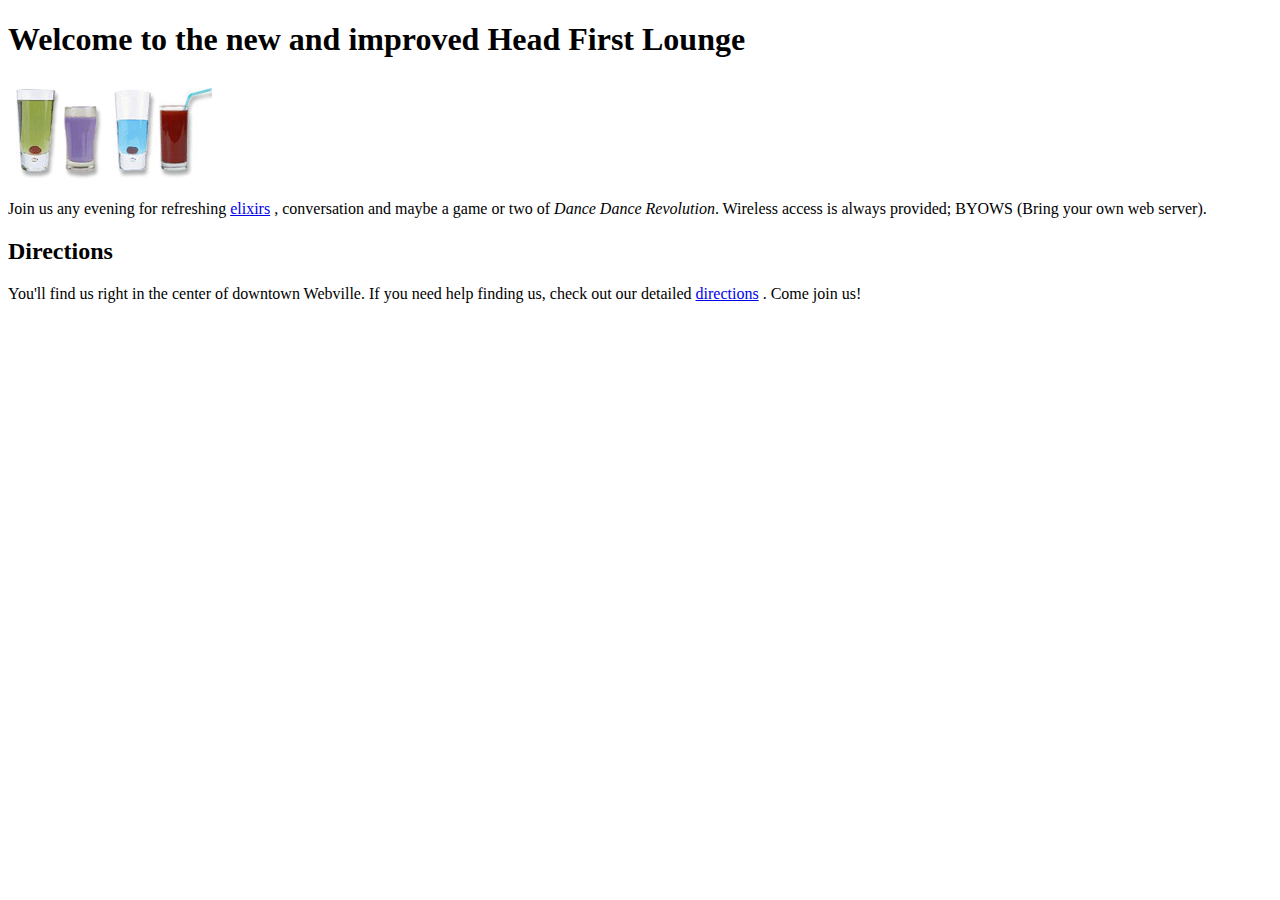
==== index.html @ 676ded61 "Add repository to GitHub" ====
<!DOCTYPE html>
<html lang="en">
  <head>
      <meta charset="UTF-8">
      <title>Head First Lounge</title>
  </head>
  <body>
    <h1>Welcome to the new and improved Head First Lounge</h1>
    <img src="images/drinks.gif" alt="four drinks">
    <p>
       Join us any evening for refreshing <a href="beverages/elixir.html">elixirs</a> ,
       conversation and maybe a game or two of 
       <em>Dance Dance Revolution</em>.
       Wireless access is always provided;  
       BYOWS (Bring your own web server).
    </p>
    <h2>Directions</h2>
    <p>
      You'll find us right in the center of downtown Webville.   
      If you need help finding us, check out our detailed <a href="about/directions.html">directions</a> .
      Come join us!
    </p>
  </body>
</html>
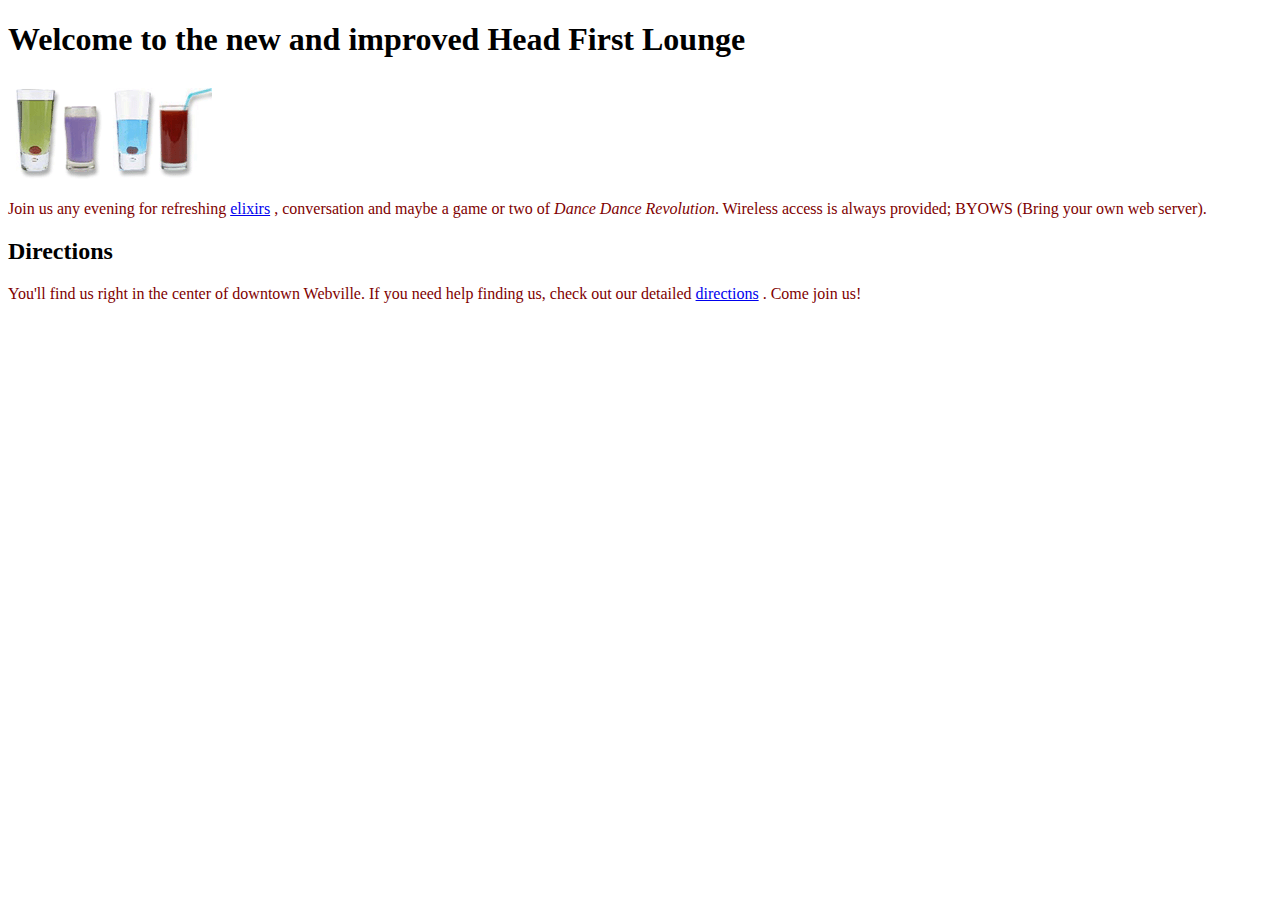
==== commit c8965011: "23.08.22" ====
--- a/index.html
+++ b/index.html
@@ -1,8 +1,13 @@
 <!DOCTYPE html>
 <html lang="en">
-  <head>
+  <head>    
       <meta charset="UTF-8">
       <title>Head First Lounge</title>
+      <style>
+          p {
+              color: maroon;
+          }
+      </style>
   </head>
   <body>
     <h1>Welcome to the new and improved Head First Lounge</h1>
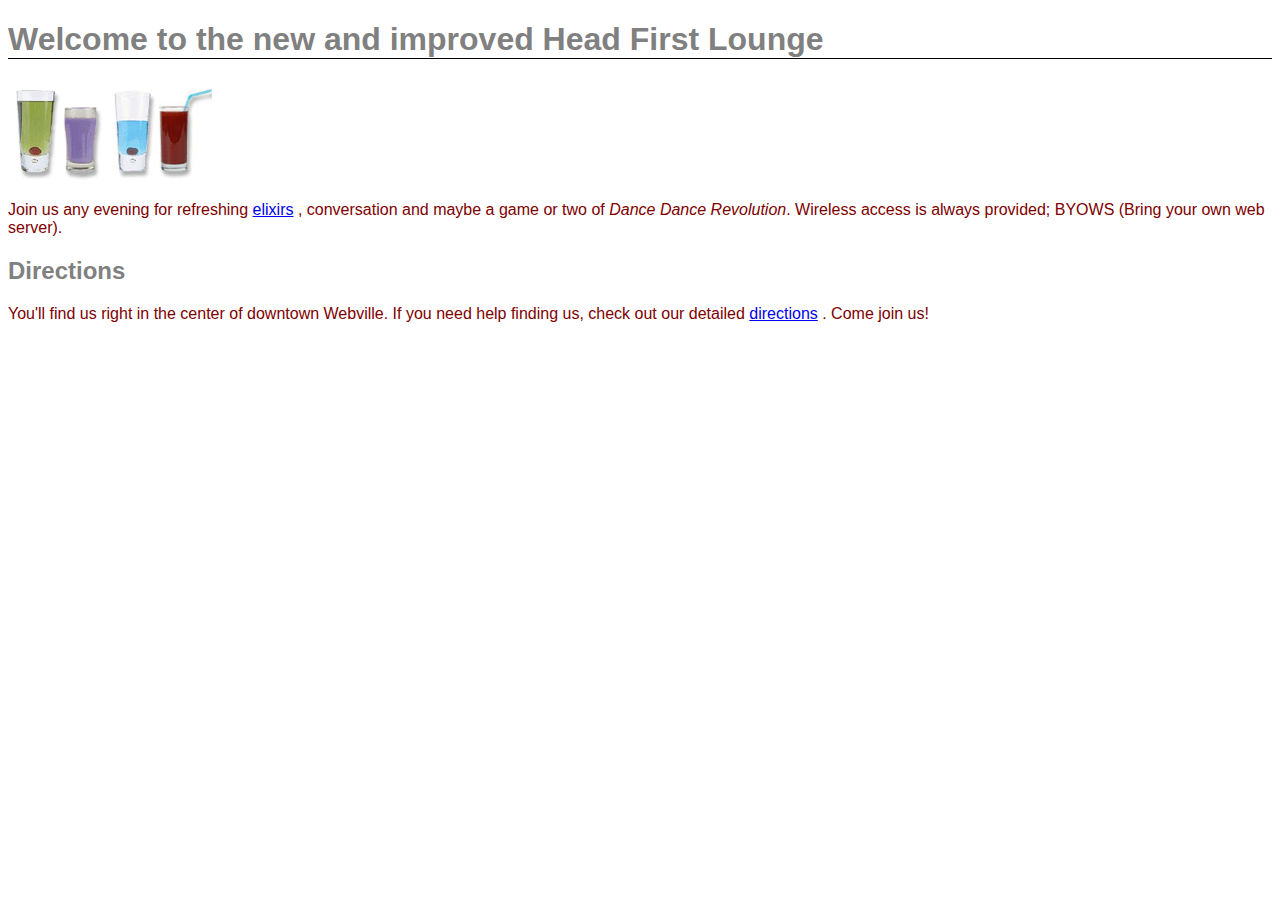
==== commit 9772a466: "24.08.2022" ====
--- a/index.html
+++ b/index.html
@@ -3,11 +3,7 @@
   <head>    
       <meta charset="UTF-8">
       <title>Head First Lounge</title>
-      <style>
-          p {
-              color: maroon;
-          }
-      </style>
+      <link type="text/css" rel="stylesheet" href="lounge.css"/>
   </head>
   <body>
     <h1>Welcome to the new and improved Head First Lounge</h1>
--- a/lounge.css
+++ b/lounge.css
@@ -0,0 +1,12 @@
+body {
+    font-family: sans-serif;
+}
+h1, h2 {
+    color: gray;
+}
+h1 {
+    border-bottom: 1px solid black;
+}
+p {
+    color: maroon;
+}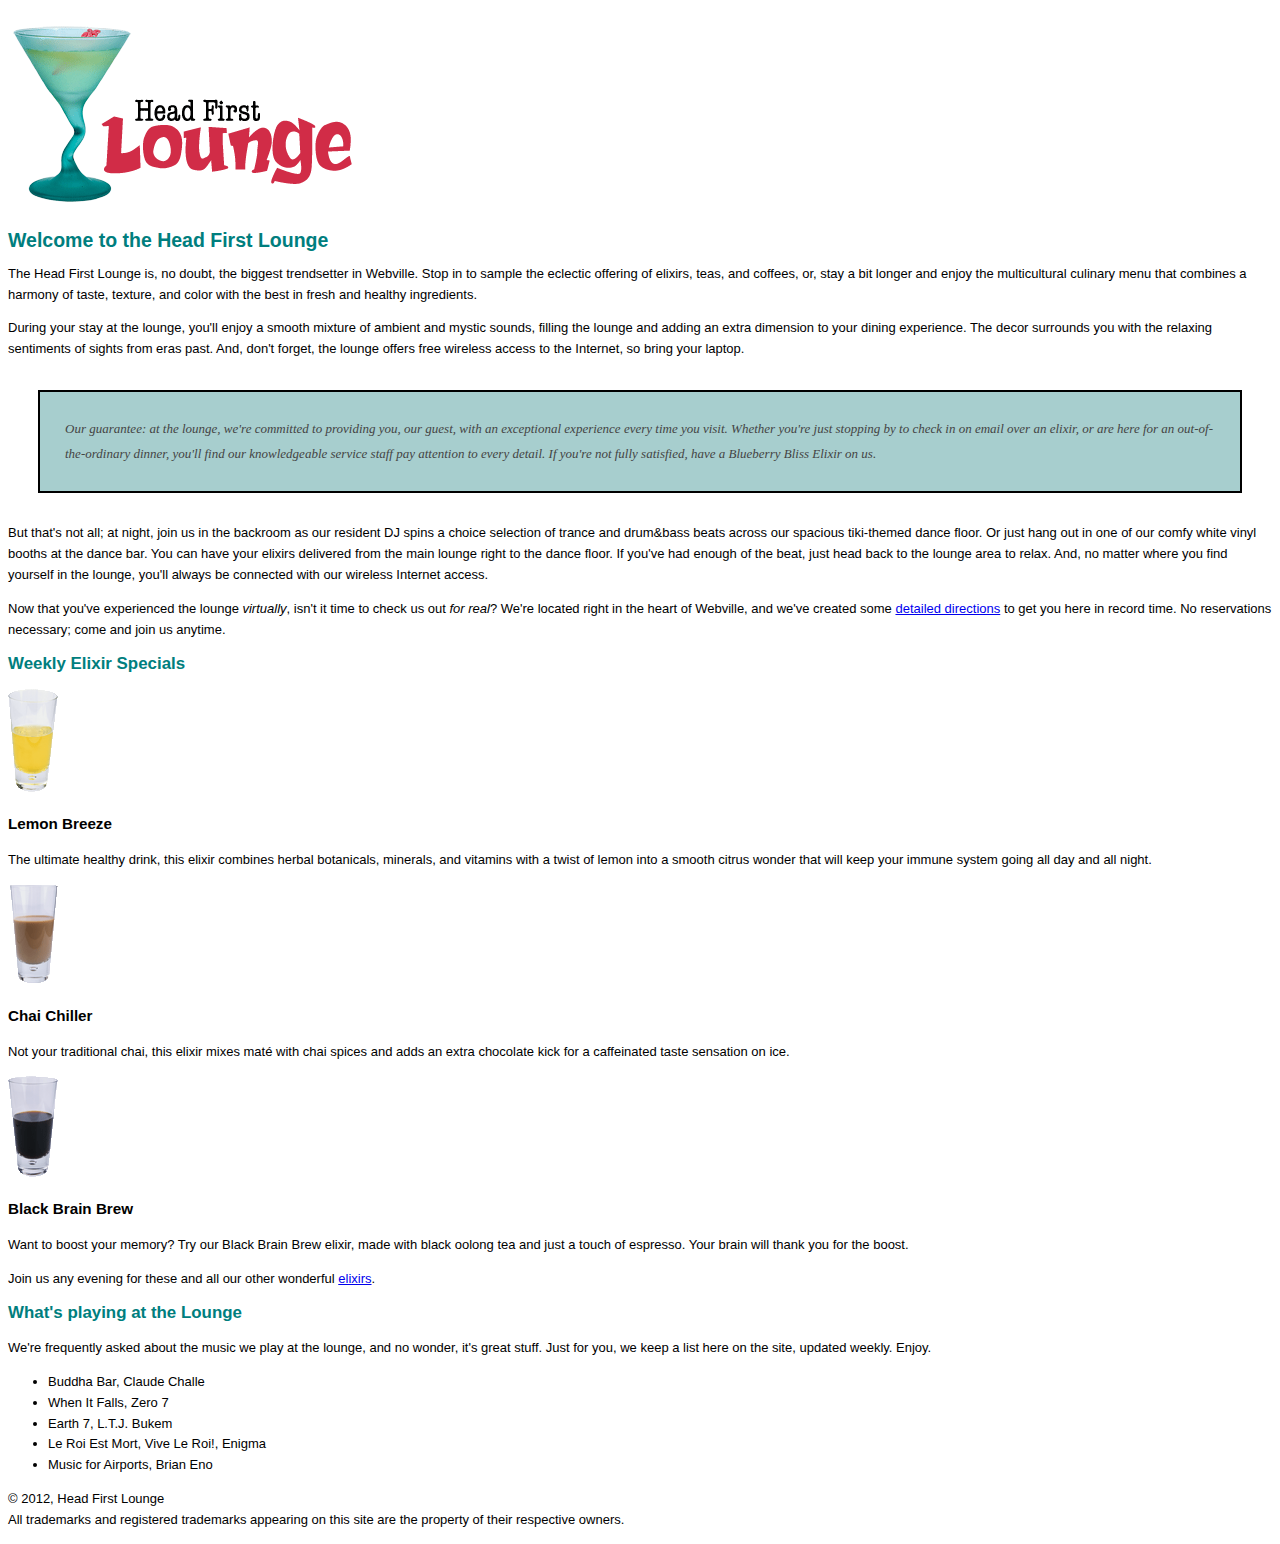
==== commit 43a1e0d2: "11.10.22" ====
--- a/index.html
+++ b/index.html
@@ -1,25 +1,117 @@
 <!DOCTYPE html>
 <html lang="en">
-  <head>    
+  <head>
       <meta charset="UTF-8">
       <title>Head First Lounge</title>
-      <link type="text/css" rel="stylesheet" href="lounge.css"/>
+      <link type="text/css" rel="stylesheet" href="lounge.css">
   </head>
   <body>
-    <h1>Welcome to the new and improved Head First Lounge</h1>
-    <img src="images/drinks.gif" alt="four drinks">
-    <p>
-       Join us any evening for refreshing <a href="beverages/elixir.html">elixirs</a> ,
-       conversation and maybe a game or two of 
-       <em>Dance Dance Revolution</em>.
-       Wireless access is always provided;  
-       BYOWS (Bring your own web server).
-    </p>
-    <h2>Directions</h2>
-    <p>
-      You'll find us right in the center of downtown Webville.   
-      If you need help finding us, check out our detailed <a href="about/directions.html">directions</a> .
-      Come join us!
-    </p>
+  <p><img src="images/logo.gif" alt="Head First Lounge"></p>
+  <h1>Welcome to the Head First Lounge</h1>
+  <p>
+      The Head First Lounge is, no doubt, the biggest trendsetter in Webville.
+      Stop in to sample the eclectic offering of elixirs, teas, and coffees,
+      or, stay a bit longer and enjoy the multicultural culinary menu that
+      combines a harmony of taste, texture, and color with the best in fresh
+      and healthy ingredients.
+  </p>
+
+  <p>
+      During your stay at the lounge, you'll enjoy a smooth mixture of
+      ambient and mystic sounds, filling the lounge and adding an extra dimension
+      to your dining experience. The decor surrounds you with the relaxing sentiments
+      of sights from eras past. And, don't forget, the lounge offers free wireless
+      access to the Internet, so bring your laptop.
+  </p>
+
+  <p class="guarantee">
+      Our guarantee: at the lounge, we're committed to providing you,
+      our guest, with an exceptional experience every time you visit.
+      Whether you're just stopping by to check in on email over an
+      elixir, or are here for an out-of-the-ordinary dinner, you'll
+      find our knowledgeable service staff pay attention to every detail.
+      If you're not fully satisfied, have a Blueberry Bliss Elixir on us.
+  </p>
+
+  <p>
+      But that's not all; at night, join us in the backroom as our resident
+      DJ spins a choice selection of trance and drum&amp;bass beats across
+      our spacious tiki-themed dance floor. Or just hang out in one of our
+      comfy white vinyl booths at the dance bar. You can have your elixirs
+      delivered from the main lounge right to the dance floor. If you've
+      had enough of the beat, just head back to the lounge area to relax.
+      And, no matter where you find yourself in the lounge, you'll always be
+      connected with our wireless Internet access.
+  </p>
+
+  <p>
+      Now that you've experienced the lounge <em>virtually</em>, isn't
+      it time to check us out <em>for real</em>? We're located right
+      in the heart of Webville, and we've created some
+      <a href="about/directions.html"
+         title="Detailed Directions to the Lounge">detailed directions</a>
+      to get you here in record time. No reservations necessary;
+      come and join us anytime.
+  </p>
+
+  <h2>Weekly Elixir Specials</h2>
+  <p>
+      <img src="images/yellow.gif" alt="Lemon Breeze Elixir">
+  </p>
+  <h3>Lemon Breeze</h3>
+  <p>
+      The ultimate healthy drink, this elixir combines
+      herbal botanicals, minerals, and vitamins with
+      a twist of lemon into a smooth citrus wonder
+      that will keep your immune system going all
+      day and all night.
+  </p>
+
+  <p>
+      <img src="images/chai.gif" alt="Chai Chiller Elixir">
+  </p>
+  <h3>Chai Chiller</h3>
+  <p>
+      Not your traditional chai, this elixir mixes mat&eacute;
+      with chai spices and adds an extra chocolate kick for
+      a caffeinated taste sensation on ice.
+  </p>
+
+  <p>
+      <img src="images/black.gif" alt="Black Brain Brew Elixir">
+  </p>
+  <h3>Black Brain Brew</h3>
+  <p>
+      Want to boost your memory?  Try our Black Brain Brew
+      elixir, made with black oolong tea and just a touch
+      of espresso.  Your brain will thank you for the boost.
+  </p>
+
+  <p>
+      Join us any evening for these and all our
+      other wonderful
+      <a href="beverages/elixir.html"
+         title="Head First Lounge Elixirs">elixirs</a>.
+  </p>
+
+  <h2>What's playing at the Lounge</h2>
+  <p>
+      We're frequently asked about the music we play at the lounge, and no wonder,
+      it's great stuff. Just for you, we keep a list here on the site, updated weekly.
+      Enjoy.
+  </p>
+  <ul>
+      <li>Buddha Bar, Claude Challe</li>
+      <li>When It Falls, Zero 7</li>
+      <li>Earth 7, L.T.J. Bukem</li>
+      <li>Le Roi Est Mort, Vive Le Roi!, Enigma</li>
+      <li>Music for Airports, Brian Eno</li>
+  </ul>
+
+  <p>
+      &copy; 2012, Head First Lounge<br>
+      All trademarks and registered trademarks appearing on this site are
+      the property of their respective owners.
+  </p>
   </body>
-</html>
+</html>--- a/lounge.css
+++ b/lounge.css
@@ -1,12 +1,26 @@
 body {
-    font-family: sans-serif;
+    font-size: small;
+    font-family: Vernada, Helvetica, Arial, sans-serif;
+    line-height: 1.6em;
 }
 h1, h2 {
-    color: gray;
+    color: #007e7e;
 }
 h1 {
-    border-bottom: 1px solid black;
+    font-size: 150%;
 }
-p {
-    color: maroon;
+h2 {
+    font-size: 130%;
+}
+.guarantee {
+    line-height: 1.9em;
+    font-style: italic;
+    color: #444;
+    font-family: Georgia, "Times New Roman", Times, serif;
+    border-color: black;
+    border-width: 2px;
+    border-style: solid;
+    background-color: #a7cece;
+    padding: 25px;
+    margin: 30px;
 }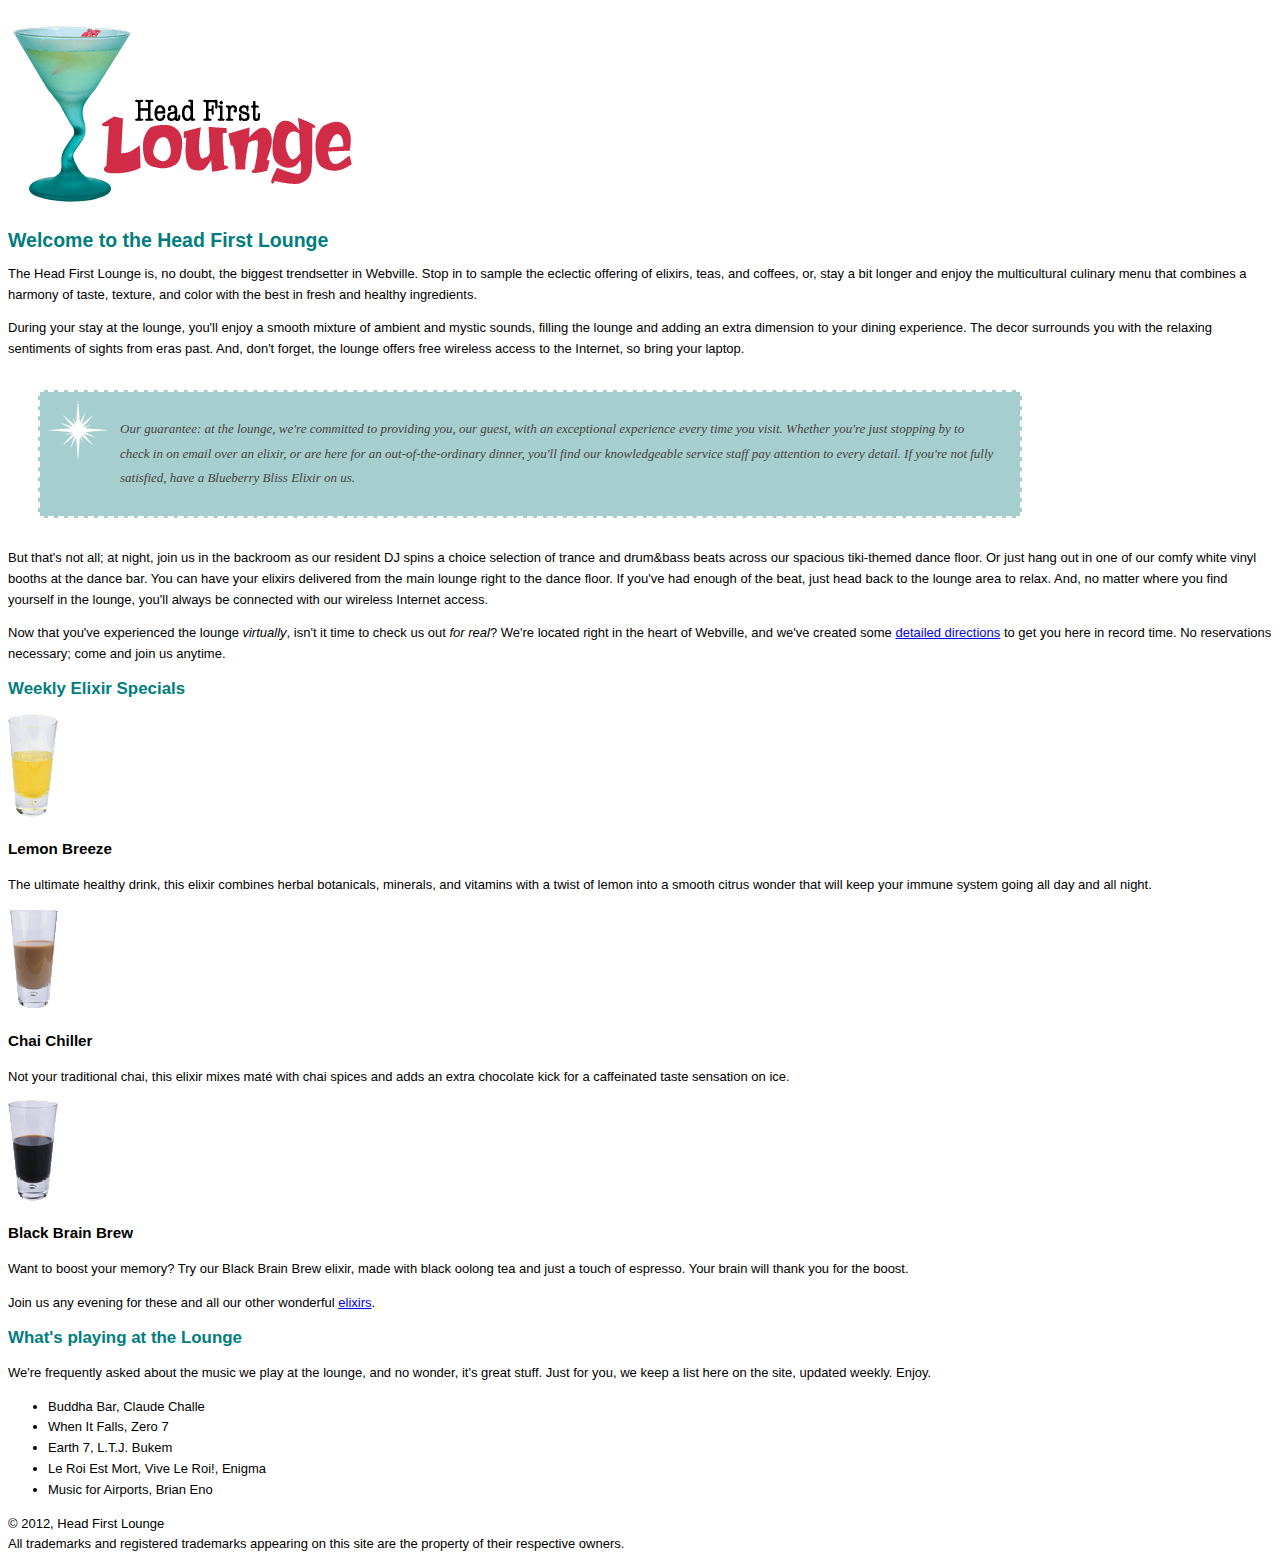
==== commit e5360e0a: "14.10.22" ====
--- a/index.html
+++ b/index.html
@@ -3,7 +3,9 @@
   <head>
       <meta charset="UTF-8">
       <title>Head First Lounge</title>
-      <link type="text/css" rel="stylesheet" href="lounge.css">
+      <link type="text/css" rel="stylesheet" href="lounge.css" media="screen and (min-width: 481px">
+      <link type="text/css" rel="stylesheet" href="lounge-mobile.css" media="screen and (max-width: 480">
+      <link type="text/css" rel="stylesheet" href="lounge-print.css" media="print">
   </head>
   <body>
   <p><img src="images/logo.gif" alt="Head First Lounge"></p>
@@ -24,7 +26,7 @@
       access to the Internet, so bring your laptop.
   </p>
 
-  <p class="guarantee">
+  <p id="guarantee">
       Our guarantee: at the lounge, we're committed to providing you,
       our guest, with an exceptional experience every time you visit.
       Whether you're just stopping by to check in on email over an
--- a/lounge.css
+++ b/lounge.css
@@ -12,15 +12,20 @@
 h2 {
     font-size: 130%;
 }
-.guarantee {
+#guarantee {
     line-height: 1.9em;
     font-style: italic;
     color: #444;
     font-family: Georgia, "Times New Roman", Times, serif;
-    border-color: black;
+    border-color: white;
     border-width: 2px;
-    border-style: solid;
+    border-style: dashed;
     background-color: #a7cece;
     padding: 25px;
+    padding-left: 80px;
     margin: 30px;
+    margin-right: 250px;
+    background-image: url("images/background.gif");
+    background-repeat: no-repeat;
+    background-position: top left;
 }--- a/lounge-mobile.css
+++ b/lounge-mobile.css
@@ -0,0 +1,37 @@
+body {
+  font-size:           small;
+  font-family:         Verdana, Helvetica, Arial, sans-serif;
+  line-height:         1.6em;
+}
+
+h1, h2 {
+  color:               #007e7e;
+}
+
+h1 {
+  font-size:           150%;
+}
+
+h2 {
+  font-size:           130%;
+}
+
+#guarantee {
+  line-height:         1.9em;
+  font-style:          italic;
+  font-family:         Georgia, "Times New Roman", Times, serif;
+  color:               #444444;
+  border-color:        white;
+  border-width:        1px;
+  border-style:        dashed;
+  background-color:    #a7cece;
+  padding:             25px;
+  margin:              30px;
+/*
+  padding-left:        80px;
+  margin-right:        250px;
+  background-image:    url(images/background.gif);
+  background-repeat:   no-repeat;
+  background-position: top left;
+*/
+}
--- a/lounge-print.css
+++ b/lounge-print.css
@@ -0,0 +1,82 @@
+body {
+  font-size: 12pt;
+  font-family: Times, "Times New Roman", serif;
+  line-height: 1.4em;
+  margin: 10px 40px 10px 40px;
+  width: 700px;
+}
+
+h1, h2 {
+  color: black;
+}
+
+h1 {
+  font-size: 150%;
+}
+
+h2 {
+  font-size: 130%;
+}
+
+#guarantee {
+  padding: 25px 25px 25px 25px;
+  border: thin solid black;
+  margin-right: 240px;
+  margin-left: 30px;
+  line-height: 1.5em;
+  font-style: italic;
+  font-family: Georgia, "Times New Roman", Times, serif;
+  color: #222222;
+}
+
+#elixirs {
+  font-family: Verdana, Helvetica, Arial, sans-serif; 
+  width: 200px;
+  background-color: #ffffff;
+  background: url("images/background.gif") repeat-x top center;
+  padding: 0px 20px 20px 20px;
+  margin-left: 25px;
+  color: #000000;
+  border: thin double #007e7e;
+  text-align: center; 
+  font-size: 80%;
+}
+
+#elixirs a:link { color: #007e7e;}
+#elixirs a:visited { color: #333333;}
+#elixirs a:hover { background: #f88396; color: #0d5353;}
+
+#elixirs h2 {
+  color: #000000;
+}
+
+#elixirs h3 {
+  color: #d12c47;
+}
+
+#elixirs img {
+  padding-top: 20px;
+}
+	
+#elixirs p {
+  line-height: 1em;
+}
+
+#footer {
+  font-size: 50%;
+  text-align: center;
+  line-height: normal;
+  margin-top: 30px;
+}
+
+.artist {
+  font-weight: bold;
+}
+
+.cd {
+  font-style: italic;
+}
+
+body p a:link { color: #007e7e; }
+body p a:visited { color: #333333; }
+
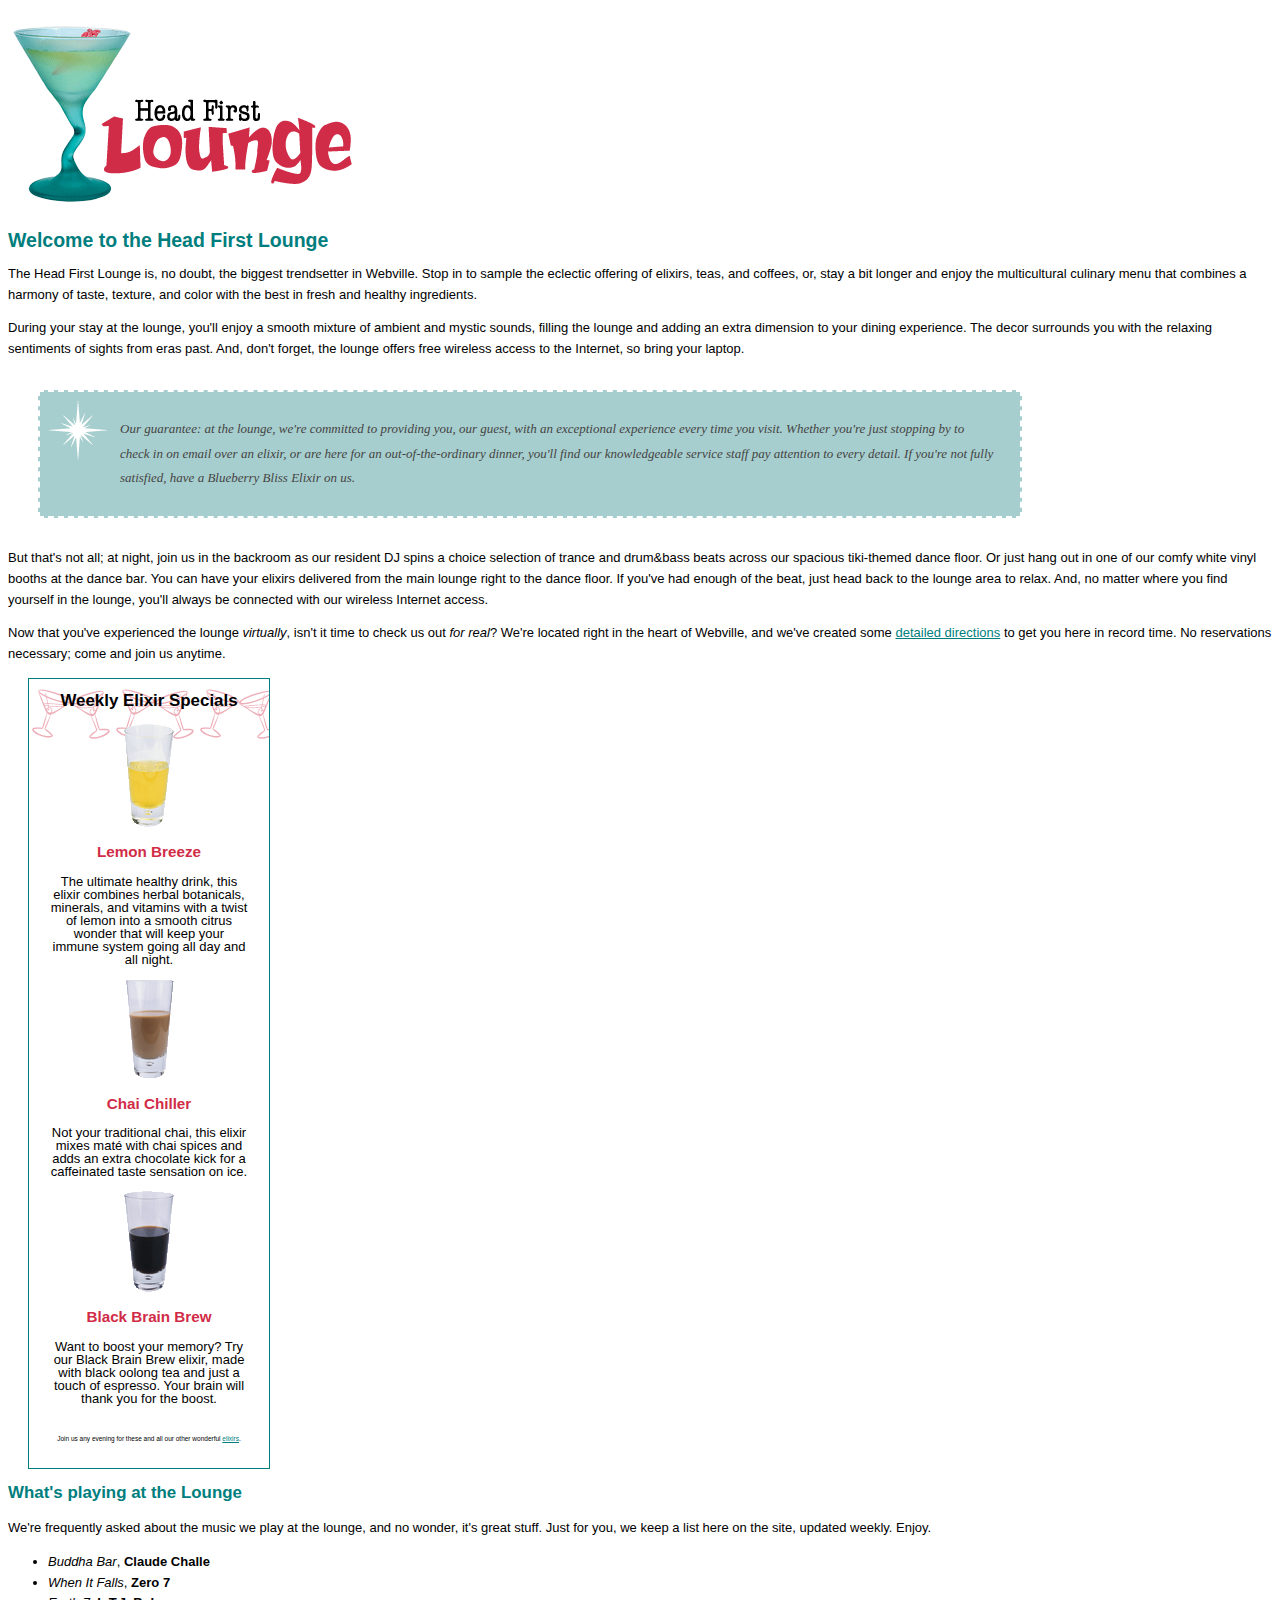
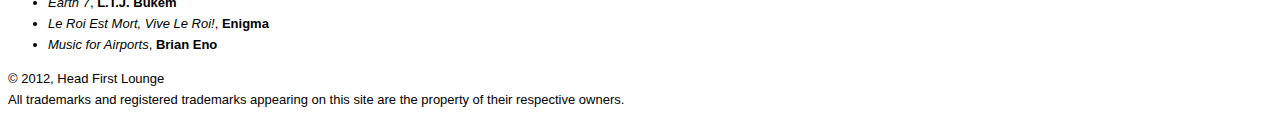
==== commit c8d0e0ed: "15.10.22" ====
--- a/index.html
+++ b/index.html
@@ -55,47 +55,49 @@
       to get you here in record time. No reservations necessary;
       come and join us anytime.
   </p>
+  <div id="elixirs">
+      <h2>Weekly Elixir Specials</h2>
+      <p>
+          <img src="images/yellow.gif" alt="Lemon Breeze Elixir">
+      </p>
+      <h3>Lemon Breeze</h3>
+      <p>
+          The ultimate healthy drink, this elixir combines
+          herbal botanicals, minerals, and vitamins with
+          a twist of lemon into a smooth citrus wonder
+          that will keep your immune system going all
+          day and all night.
+      </p>
 
-  <h2>Weekly Elixir Specials</h2>
-  <p>
-      <img src="images/yellow.gif" alt="Lemon Breeze Elixir">
-  </p>
-  <h3>Lemon Breeze</h3>
-  <p>
-      The ultimate healthy drink, this elixir combines
-      herbal botanicals, minerals, and vitamins with
-      a twist of lemon into a smooth citrus wonder
-      that will keep your immune system going all
-      day and all night.
-  </p>
+      <p>
+          <img src="images/chai.gif" alt="Chai Chiller Elixir">
+      </p>
+      <h3>Chai Chiller</h3>
+      <p>
+          Not your traditional chai, this elixir mixes mat&eacute;
+          with chai spices and adds an extra chocolate kick for
+          a caffeinated taste sensation on ice.
+      </p>
 
-  <p>
-      <img src="images/chai.gif" alt="Chai Chiller Elixir">
-  </p>
-  <h3>Chai Chiller</h3>
-  <p>
-      Not your traditional chai, this elixir mixes mat&eacute;
-      with chai spices and adds an extra chocolate kick for
-      a caffeinated taste sensation on ice.
-  </p>
+      <p>
+          <img src="images/black.gif" alt="Black Brain Brew Elixir">
+      </p>
+      <h3>Black Brain Brew</h3>
+      <p>
+          Want to boost your memory?  Try our Black Brain Brew
+          elixir, made with black oolong tea and just a touch
+          of espresso.  Your brain will thank you for the boost.
+      </p>
 
-  <p>
-      <img src="images/black.gif" alt="Black Brain Brew Elixir">
-  </p>
-  <h3>Black Brain Brew</h3>
-  <p>
-      Want to boost your memory?  Try our Black Brain Brew
-      elixir, made with black oolong tea and just a touch
-      of espresso.  Your brain will thank you for the boost.
-  </p>
-
-  <p>
-      Join us any evening for these and all our
-      other wonderful
-      <a href="beverages/elixir.html"
-         title="Head First Lounge Elixirs">elixirs</a>.
-  </p>
-
+      <div id="footer">
+          <p>
+              Join us any evening for these and all our
+              other wonderful
+              <a href="beverages/elixir.html"
+                 title="Head First Lounge Elixirs">elixirs</a>.
+          </p>
+      </div>
+  </div>
   <h2>What's playing at the Lounge</h2>
   <p>
       We're frequently asked about the music we play at the lounge, and no wonder,
@@ -103,11 +105,11 @@
       Enjoy.
   </p>
   <ul>
-      <li>Buddha Bar, Claude Challe</li>
-      <li>When It Falls, Zero 7</li>
-      <li>Earth 7, L.T.J. Bukem</li>
-      <li>Le Roi Est Mort, Vive Le Roi!, Enigma</li>
-      <li>Music for Airports, Brian Eno</li>
+      <li><span class="cd">Buddha Bar</span>, <span class="artist">Claude Challe</span></li>
+      <li><span class="cd">When It Falls</span>, <span class="artist">Zero 7</span></li>
+      <li><span class="cd">Earth 7</span>, <span class="artist">L.T.J. Bukem</span></li>
+      <li><span class="cd">Le Roi Est Mort, Vive Le Roi!</span>, <span class="artist">Enigma</span></li>
+      <li><span class="cd">Music for Airports</span>, <span class="artist">Brian Eno</span></li>
   </ul>
 
   <p>
--- a/lounge.css
+++ b/lounge.css
@@ -1,7 +1,5 @@
 body {
-    font-size: small;
-    font-family: Vernada, Helvetica, Arial, sans-serif;
-    line-height: 1.6em;
+    font: small/1.6em Vernada, Helvetica, Arial, sans-serif;
 }
 h1, h2 {
     color: #007e7e;
@@ -12,20 +10,52 @@
 h2 {
     font-size: 130%;
 }
+a:link {color: #007e7e}
+a:visited {color: #333}
 #guarantee {
     line-height: 1.9em;
     font-style: italic;
     color: #444;
     font-family: Georgia, "Times New Roman", Times, serif;
-    border-color: white;
-    border-width: 2px;
-    border-style: dashed;
-    background-color: #a7cece;
-    padding: 25px;
-    padding-left: 80px;
-    margin: 30px;
-    margin-right: 250px;
-    background-image: url("images/background.gif");
-    background-repeat: no-repeat;
-    background-position: top left;
+    border: white 2px dashed;
+    background: #a7cece url("images/background.gif") no-repeat top left;
+    padding: 25px 25px 25px 80px;
+    margin: 30px 250px 30px 30px;
+}
+#elixirs {
+    border: solid thin #007e7e;
+    width: 200px;
+    padding: 0 20px 20px 20px;
+    margin-left: 20px;
+    text-align: center;
+    background: url("images/cocktail.gif") repeat-x;
+    line-height: 1;
+}
+#elixirs h2 {
+    color: black;
+}
+#elixirs h3 {
+    color: #d12c47;
+}
+#footer {
+    font-size: 50%;
+    text-align: center;
+    line-height: normal;
+    margin-top: 30px;
+}
+.cd {
+    font-style: italic;
+}
+.artist {
+    font-weight: bold;
+}
+#elixirs a:link {
+    color: #007e7e;
+}
+#elixirs a:visited {
+    color: #333;
+}
+#elixirs a:hover {
+    background: #f88396;
+    color: #0d5353;
 }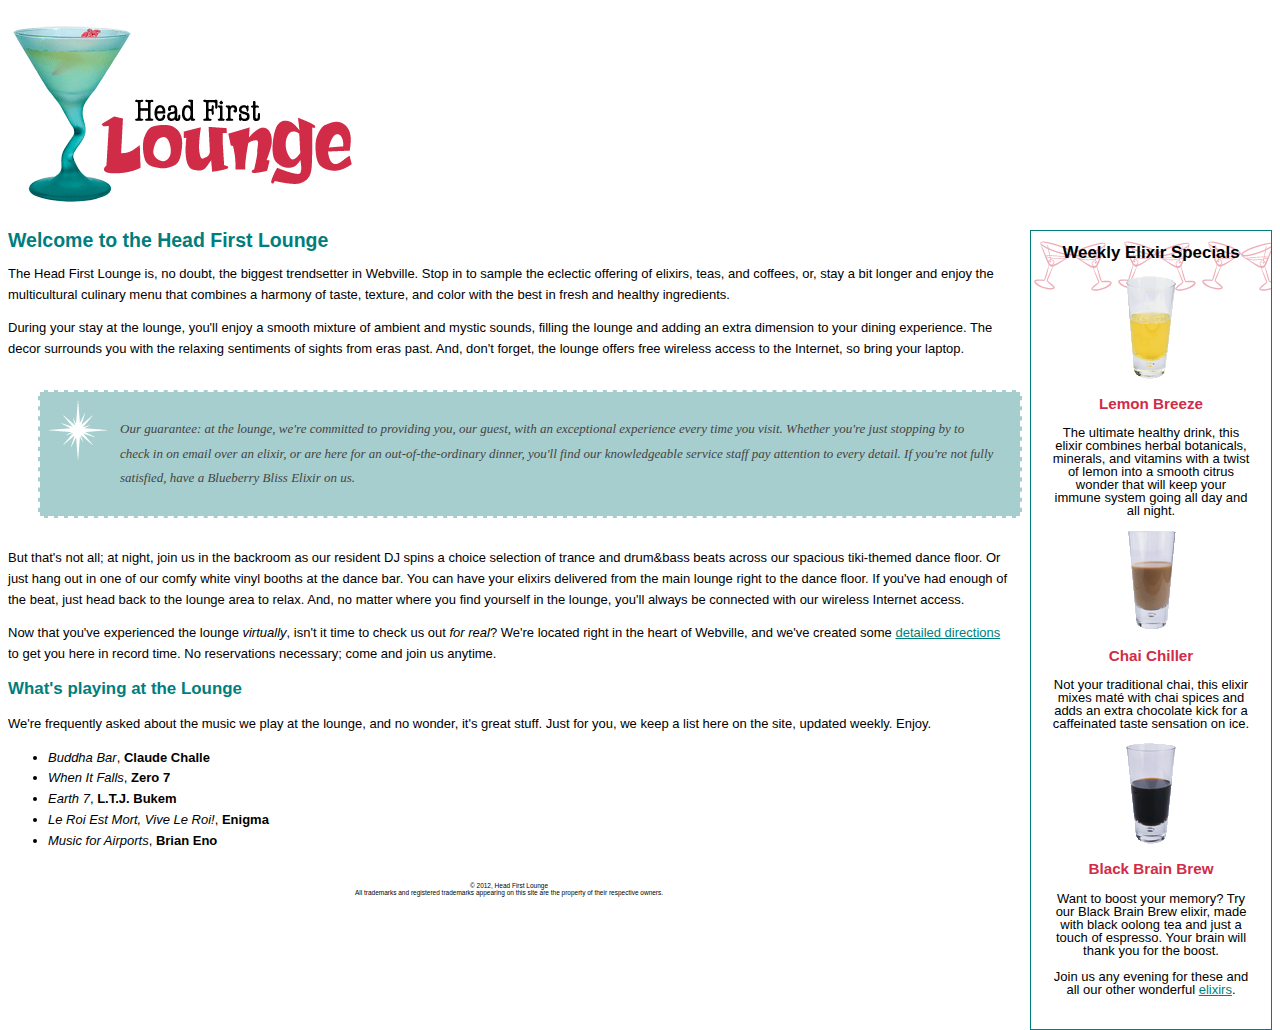
==== commit 76c221c0: "20.10.22" ====
--- a/index.html
+++ b/index.html
@@ -9,6 +9,47 @@
   </head>
   <body>
   <p><img src="images/logo.gif" alt="Head First Lounge"></p>
+  <div id="elixirs">
+      <h2>Weekly Elixir Specials</h2>
+      <p>
+          <img src="images/yellow.gif" alt="Lemon Breeze Elixir">
+      </p>
+      <h3>Lemon Breeze</h3>
+      <p>
+          The ultimate healthy drink, this elixir combines
+          herbal botanicals, minerals, and vitamins with
+          a twist of lemon into a smooth citrus wonder
+          that will keep your immune system going all
+          day and all night.
+      </p>
+
+      <p>
+          <img src="images/chai.gif" alt="Chai Chiller Elixir">
+      </p>
+      <h3>Chai Chiller</h3>
+      <p>
+          Not your traditional chai, this elixir mixes mat&eacute;
+          with chai spices and adds an extra chocolate kick for
+          a caffeinated taste sensation on ice.
+      </p>
+
+      <p>
+          <img src="images/black.gif" alt="Black Brain Brew Elixir">
+      </p>
+      <h3>Black Brain Brew</h3>
+      <p>
+          Want to boost your memory?  Try our Black Brain Brew
+          elixir, made with black oolong tea and just a touch
+          of espresso.  Your brain will thank you for the boost.
+      </p>
+
+
+      <p>
+          Join us any evening for these and all our
+          other wonderful
+          <a href="beverages/elixir.html" title="Head First Lounge Elixirs">elixirs</a>.
+      </p>
+  </div>
   <h1>Welcome to the Head First Lounge</h1>
   <p>
       The Head First Lounge is, no doubt, the biggest trendsetter in Webville.
@@ -55,49 +96,7 @@
       to get you here in record time. No reservations necessary;
       come and join us anytime.
   </p>
-  <div id="elixirs">
-      <h2>Weekly Elixir Specials</h2>
-      <p>
-          <img src="images/yellow.gif" alt="Lemon Breeze Elixir">
-      </p>
-      <h3>Lemon Breeze</h3>
-      <p>
-          The ultimate healthy drink, this elixir combines
-          herbal botanicals, minerals, and vitamins with
-          a twist of lemon into a smooth citrus wonder
-          that will keep your immune system going all
-          day and all night.
-      </p>
 
-      <p>
-          <img src="images/chai.gif" alt="Chai Chiller Elixir">
-      </p>
-      <h3>Chai Chiller</h3>
-      <p>
-          Not your traditional chai, this elixir mixes mat&eacute;
-          with chai spices and adds an extra chocolate kick for
-          a caffeinated taste sensation on ice.
-      </p>
-
-      <p>
-          <img src="images/black.gif" alt="Black Brain Brew Elixir">
-      </p>
-      <h3>Black Brain Brew</h3>
-      <p>
-          Want to boost your memory?  Try our Black Brain Brew
-          elixir, made with black oolong tea and just a touch
-          of espresso.  Your brain will thank you for the boost.
-      </p>
-
-      <div id="footer">
-          <p>
-              Join us any evening for these and all our
-              other wonderful
-              <a href="beverages/elixir.html"
-                 title="Head First Lounge Elixirs">elixirs</a>.
-          </p>
-      </div>
-  </div>
   <h2>What's playing at the Lounge</h2>
   <p>
       We're frequently asked about the music we play at the lounge, and no wonder,
@@ -111,11 +110,12 @@
       <li><span class="cd">Le Roi Est Mort, Vive Le Roi!</span>, <span class="artist">Enigma</span></li>
       <li><span class="cd">Music for Airports</span>, <span class="artist">Brian Eno</span></li>
   </ul>
-
+  <div id="footer">
   <p>
       &copy; 2012, Head First Lounge<br>
       All trademarks and registered trademarks appearing on this site are
       the property of their respective owners.
   </p>
+  </div>
   </body>
 </html>--- a/lounge.css
+++ b/lounge.css
@@ -30,6 +30,7 @@
     text-align: center;
     background: url("images/cocktail.gif") repeat-x;
     line-height: 1;
+    float: right;
 }
 #elixirs h2 {
     color: black;
